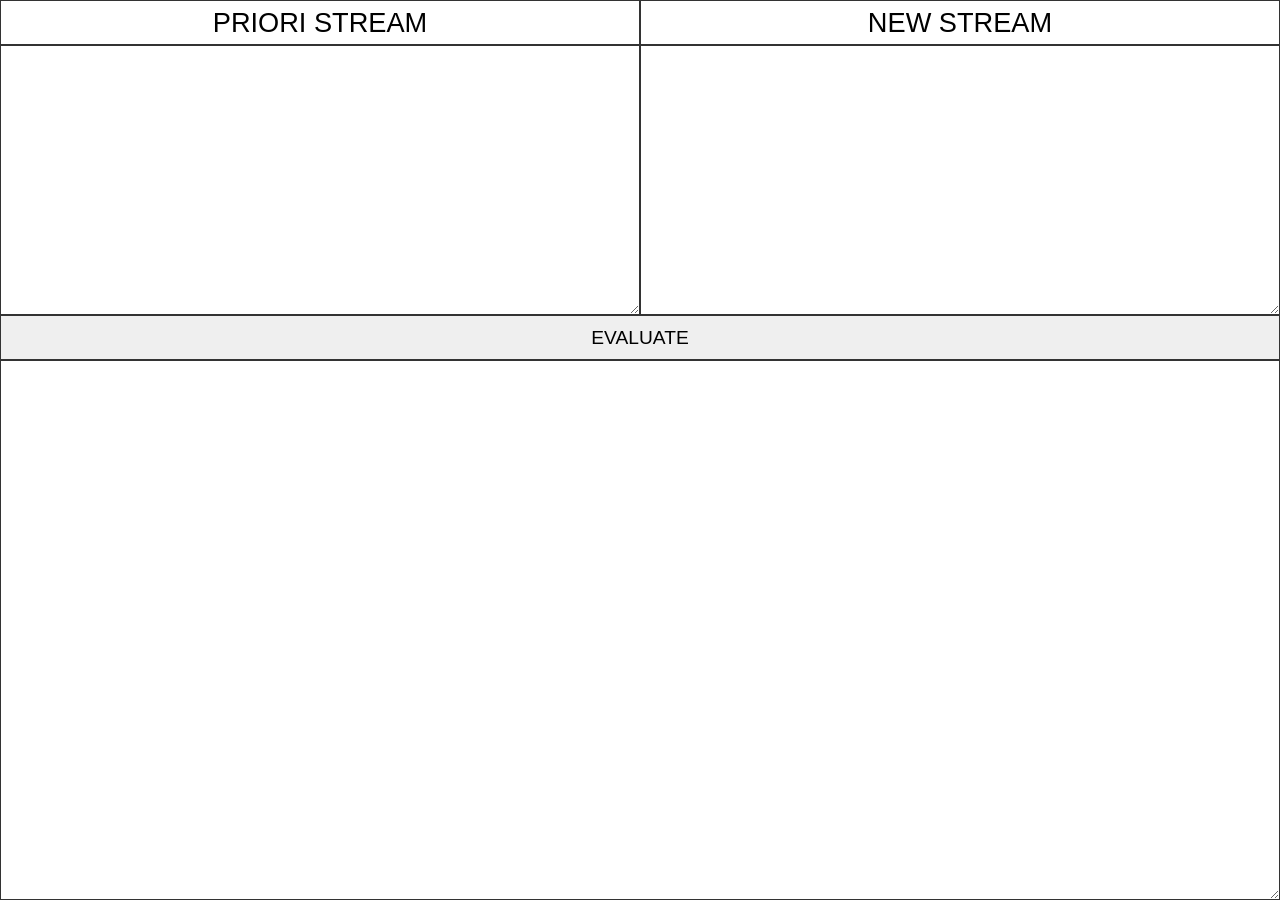
==== StreamAnalyzer.html @ 6a64d4b4 "First implementation with naive bayes evaluation" ====
<!DOCTYPE html>

<html lang="it">

    <head>
        <meta charset="UTF-8">
        <title>Stream analyzer</title>

        <style>
            html, body 
            {
                margin: 0;
                height: 100%;
            }

            .MasterLayout
            {
                display: grid;
                grid-template-columns: 100%;
                grid-template-rows: 5% 30% 5% 60%;
                box-sizing: border-box;
                height: 100%;
                width: 100%;
            }
            
            .HalfSplit
            {
            	display: grid;
                grid-template-columns: 50% 50%;
                grid-template-rows: 100%;
                box-sizing: border-box;
                height: 100%;
                width: 100%;
            }
            
            .NormalText 
            {
                display: flex;
                align-items: center;
                justify-content: center;
                border: 1px solid #333;
                box-sizing: border-box;
                font-family: Arial, sans-serif;
                font-size: 1.2em;
                width: 100%;
                height: 100%;                    
            }

            .BigText
            {
                display: flex;
                align-items: center;
                justify-content: center;
                border: 1px solid #333;
                box-sizing: border-box;
                font-family: Arial, sans-serif;
                font-size: 1.7em;
                width: 100%;
                height: 100%;                    
            }

            .Button
            {
                border: 1px solid #333;
                font-family: Arial, sans-serif;
                font-size: 1.2em;
                box-sizing: border-box;
                width: 100%;
                height: 100%;                    
            }
			
		</style>
		
	</head>
	
	<body>
	
		<div class = "MasterLayout">
		
			<div class = "HalfSplit">
				<div class="BigText">PRIORI STREAM</div>
				<div class="BigText">NEW STREAM</div>
			</div>
			
			<div class = "HalfSplit">
				<textarea class = "NormalText" id = "Input_priori"></textarea>
				<textarea class = "NormalText" id = "Input_new"></textarea>
			</div>
			
			<div>
				<button class = "Button" onclick="ButtonCallback()">EVALUATE</button>
			</div>
			
			<div>
				<textarea class = "NormalText" id = "Output_area"></textarea>
			</div>
			
		</div>
		
		<script>
			
			let State =
			{
				"P_priori" 	: 	{},
				"Events_new"		:	[],
			}
			
			function StateFunctionLoad( Priori_stream, New_stream )
			{
				State[ "P_priori" ] = {};
				State[ "Events_new" ] = [];
				
				let Events = Priori_stream.split(/\s+/);
				Events.forEach( Event => 
				{ 
					if( Event.length > 0 && Event != " " && Event != "\n" )
					{
						State[ "P_priori" ][ Event ] = ( State[ "P_priori" ][ Event ] || 0 ) + 1;
					} 
				} );
				
				Events = New_stream.split(/\s+/);
				Events.forEach( Event => 
				{ 
					if( Event.length > 0 && Event != " " && Event != "\n" )
					{
						State[ "Events_new" ].push( Event );
					} 
				} );
				
				let Norm = 0;
				for( Event in State[ "P_priori" ] ){ Norm += State[ "P_priori" ][ Event ]; } 
				for( Event in State[ "P_priori" ] ){ State[ "P_priori" ][ Event ] /= Norm; } 
			}
			
			function OutputFunctionRender()
			{
				let P_post = 1;
				for ( let Event of State[ "Events_new" ] ){ P_post *= State[ "P_priori" ][ Event ]; }
				
				let I_post = - Math.log2( P_post );
				
				document.getElementById( "Output_area" ).value += 
					State[ "Events_new" ].join( " " ) + ": " + I_post.toFixed( 3 ) + " [ bit ]\n";
				
			}
			
			function ButtonCallback()
			{
				StateFunctionLoad(  document.getElementById( "Input_priori" ).value,
									document.getElementById( "Input_new" ).value );
				OutputFunctionRender();
			}
			
		</script>
		
    </body>
    

    
</html>
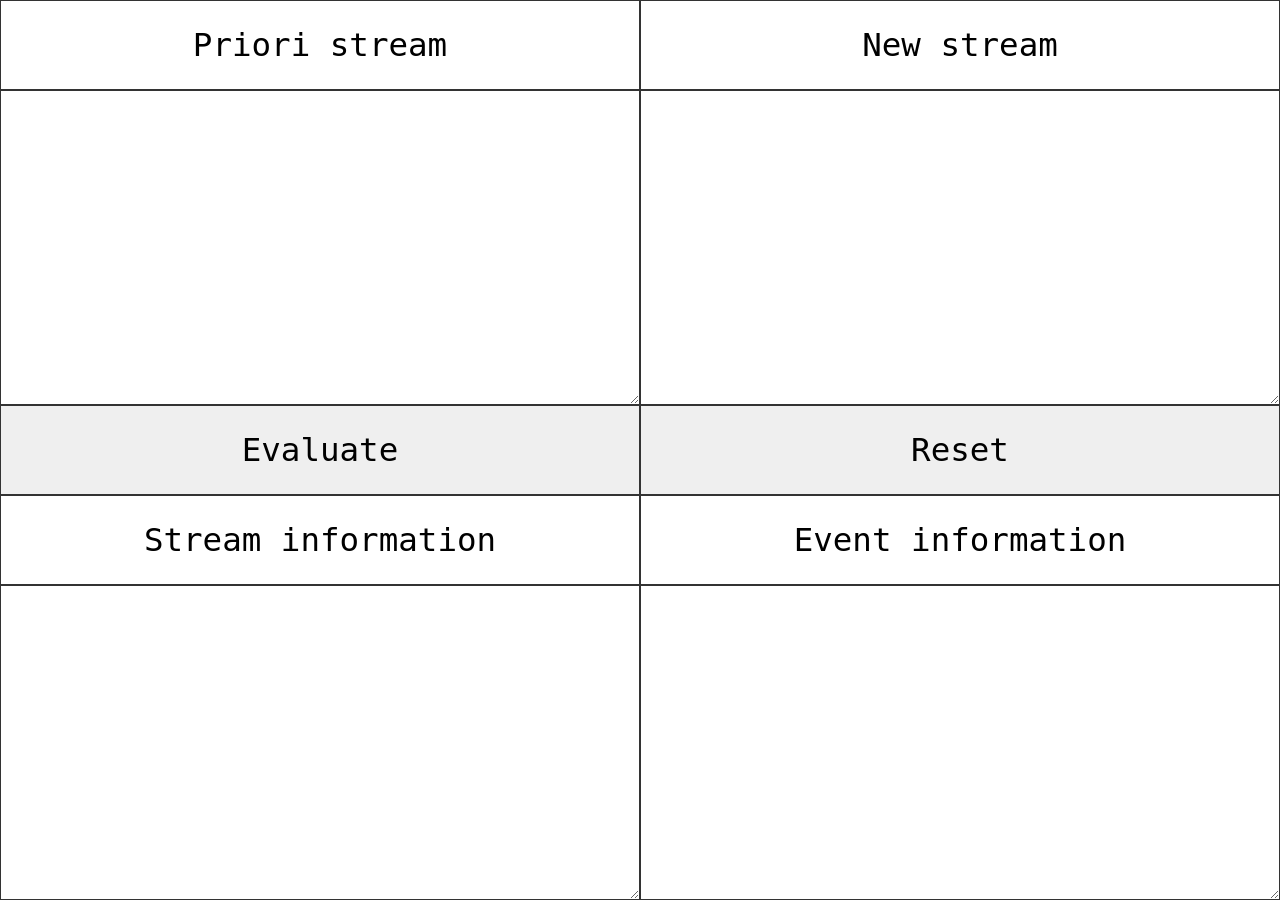
==== commit 6fcecb6b: "Add reset function, single event info and pression listener in new stream" ====
--- a/StreamAnalyzer.html
+++ b/StreamAnalyzer.html
@@ -16,8 +16,8 @@
             .MasterLayout
             {
                 display: grid;
-                grid-template-columns: 100%;
-                grid-template-rows: 5% 30% 5% 60%;
+                grid-template-columns: 50% 50%;
+                grid-template-rows: 10% 35% 10% 10% 35%;
                 box-sizing: border-box;
                 height: 100%;
                 width: 100%;
@@ -40,8 +40,8 @@
                 justify-content: center;
                 border: 1px solid #333;
                 box-sizing: border-box;
-                font-family: Arial, sans-serif;
-                font-size: 1.2em;
+                font-family: monospace;
+                font-size: 2em;
                 width: 100%;
                 height: 100%;                    
             }
@@ -53,8 +53,8 @@
                 justify-content: center;
                 border: 1px solid #333;
                 box-sizing: border-box;
-                font-family: Arial, sans-serif;
-                font-size: 1.7em;
+                font-family: monospace;
+                font-size: 2.5em;
                 width: 100%;
                 height: 100%;                    
             }
@@ -62,8 +62,8 @@
             .Button
             {
                 border: 1px solid #333;
-                font-family: Arial, sans-serif;
-                font-size: 1.2em;
+                font-family: monospace;
+                font-size: 2.5em;
                 box-sizing: border-box;
                 width: 100%;
                 height: 100%;                    
@@ -77,23 +77,21 @@
 	
 		<div class = "MasterLayout">
 		
-			<div class = "HalfSplit">
-				<div class="BigText">PRIORI STREAM</div>
-				<div class="BigText">NEW STREAM</div>
-			</div>
+				<div class="BigText">Priori stream</div>
+				<div class="BigText">New stream</div>
 			
-			<div class = "HalfSplit">
-				<textarea class = "NormalText" id = "Input_priori"></textarea>
-				<textarea class = "NormalText" id = "Input_new"></textarea>
-			</div>
+				<textarea class = "NormalText" id = "InputPriori"></textarea>
+				<textarea class = "NormalText" id = "InputNew"></textarea>
 			
-			<div>
-				<button class = "Button" onclick="ButtonCallback()">EVALUATE</button>
-			</div>
 			
-			<div>
-				<textarea class = "NormalText" id = "Output_area"></textarea>
-			</div>
+				<button class = "Button" onclick="EvaluateCallback()">Evaluate</button>
+				<button class = "Button" onclick="ResetCallback()">Reset</button>
+				
+				<div class="BigText">Stream information</div>
+				<div class="BigText">Event information</div>
+			
+				<textarea class = "NormalText" id = "OutputInfoStream"></textarea>
+				<textarea class = "NormalText" id = "OutputInfoEvent"></textarea>
 			
 		</div>
 		
@@ -101,56 +99,96 @@
 			
 			let State =
 			{
-				"P_priori" 	: 	{},
-				"Events_new"		:	[],
+				"PPriori" 	: 		{},
+				"EventsNew"		:	[],
 			}
 			
-			function StateFunctionLoad( Priori_stream, New_stream )
+			function StateFunctionReset()
 			{
-				State[ "P_priori" ] = {};
-				State[ "Events_new" ] = [];
+				State[ "PPriori" ] = {};
+				State[ "EventsNew" ] = [];
+			}
+			
+			function StateFunctionLoad( PrioriStream, NewStream )
+			{
+				State[ "PPriori" ] = {};
+				State[ "EventsNew" ] = [];
 				
-				let Events = Priori_stream.split(/\s+/);
+				let Events = PrioriStream.split(/\s+/);
 				Events.forEach( Event => 
 				{ 
 					if( Event.length > 0 && Event != " " && Event != "\n" )
 					{
-						State[ "P_priori" ][ Event ] = ( State[ "P_priori" ][ Event ] || 0 ) + 1;
+						State[ "PPriori" ][ Event ] = ( State[ "PPriori" ][ Event ] || 0 ) + 1;
 					} 
 				} );
 				
-				Events = New_stream.split(/\s+/);
+				Events = NewStream.split(/\s+/);
 				Events.forEach( Event => 
 				{ 
 					if( Event.length > 0 && Event != " " && Event != "\n" )
 					{
-						State[ "Events_new" ].push( Event );
+						State[ "EventsNew" ].push( Event );
 					} 
 				} );
 				
 				let Norm = 0;
-				for( Event in State[ "P_priori" ] ){ Norm += State[ "P_priori" ][ Event ]; } 
-				for( Event in State[ "P_priori" ] ){ State[ "P_priori" ][ Event ] /= Norm; } 
+				for( let Event in State[ "PPriori" ] ){ Norm += State[ "PPriori" ][ Event ]; } 
+				for( let Event in State[ "PPriori" ] ){ State[ "PPriori" ][ Event ] /= Norm; } 
+			}
+			
+			function OutputFunctionReset()
+			{
+				document.getElementById( "InputPriori" ).value = "";
+				document.getElementById( "InputNew" ).value = "";
+				document.getElementById( "OutputInfoStream" ).value = "";
+				document.getElementById( "OutputInfoEvent" ).value = "";
 			}
 			
 			function OutputFunctionRender()
 			{
-				let P_post = 1;
-				for ( let Event of State[ "Events_new" ] ){ P_post *= State[ "P_priori" ][ Event ]; }
+				document.getElementById( "InputNew" ).value = "";
 				
-				let I_post = - Math.log2( P_post );
-				
-				document.getElementById( "Output_area" ).value += 
-					State[ "Events_new" ].join( " " ) + ": " + I_post.toFixed( 3 ) + " [ bit ]\n";
+				if( State[ "EventsNew" ].length != 0 )
+				{
+					let PPost = 1;
+					
+					for ( let Event of State[ "EventsNew" ] ){ PPost *= State[ "PPriori" ][ Event ]; }
+					
+					let IPost = - Math.log2( PPost );
+					
+					document.getElementById( "OutputInfoStream" ).value += 
+						FixConcat( FixConcat( State[ "EventsNew" ].join( " " ) + ":", IPost.toFixed( 3 ), 15 ), "[ bit ]\n", 25 );
+				}
+					
+				document.getElementById( "OutputInfoEvent" ).value = "";
+				for ( let Event in State[ "PPriori" ] )
+				{
+					document.getElementById( "OutputInfoEvent" ).value += 
+						FixConcat( FixConcat( Event + ":", - Math.log2( State[ "PPriori" ][ Event ] ).toFixed( 3 ), 15 ), "[ bit ]\n", 25 );	
+				}
 				
 			}
 			
-			function ButtonCallback()
+			function FixConcat( Str1, Str2, Spaces )
 			{
-				StateFunctionLoad(  document.getElementById( "Input_priori" ).value,
-									document.getElementById( "Input_new" ).value );
+				return Str1 + " ".repeat( Spaces - Str1.length ) + Str2;
+			}
+			
+			function ResetCallback()
+			{
+				StateFunctionReset();
+				OutputFunctionReset();
+			}
+			
+			function EvaluateCallback()
+			{
+				StateFunctionLoad(  document.getElementById( "InputPriori" ).value,
+									document.getElementById( "InputNew" ).value );
 				OutputFunctionRender();
 			}
+			
+			document.getElementById( "InputNew" ).addEventListener('keydown', function( event ) { if (event.key === 'Enter') { event.preventDefault(); EvaluateCallback(); } } );
 			
 		</script>
 		
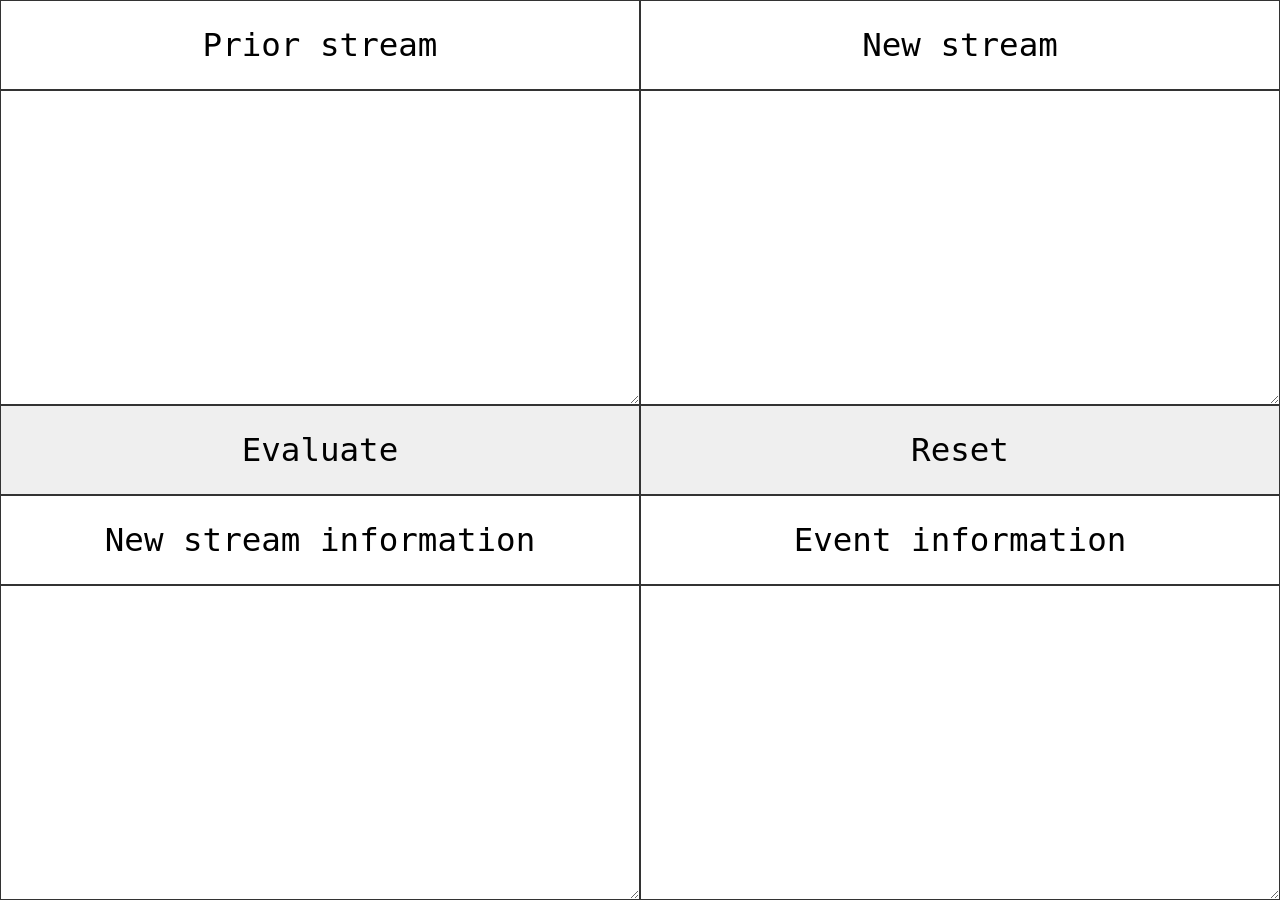
==== commit ab23dcbd: "Fix strings" ====
--- a/StreamAnalyzer.html
+++ b/StreamAnalyzer.html
@@ -77,7 +77,7 @@
 	
 		<div class = "MasterLayout">
 		
-				<div class="BigText">Priori stream</div>
+				<div class="BigText">Prior stream</div>
 				<div class="BigText">New stream</div>
 			
 				<textarea class = "NormalText" id = "InputPriori"></textarea>
@@ -87,7 +87,7 @@
 				<button class = "Button" onclick="EvaluateCallback()">Evaluate</button>
 				<button class = "Button" onclick="ResetCallback()">Reset</button>
 				
-				<div class="BigText">Stream information</div>
+				<div class="BigText">New stream information</div>
 				<div class="BigText">Event information</div>
 			
 				<textarea class = "NormalText" id = "OutputInfoStream"></textarea>
